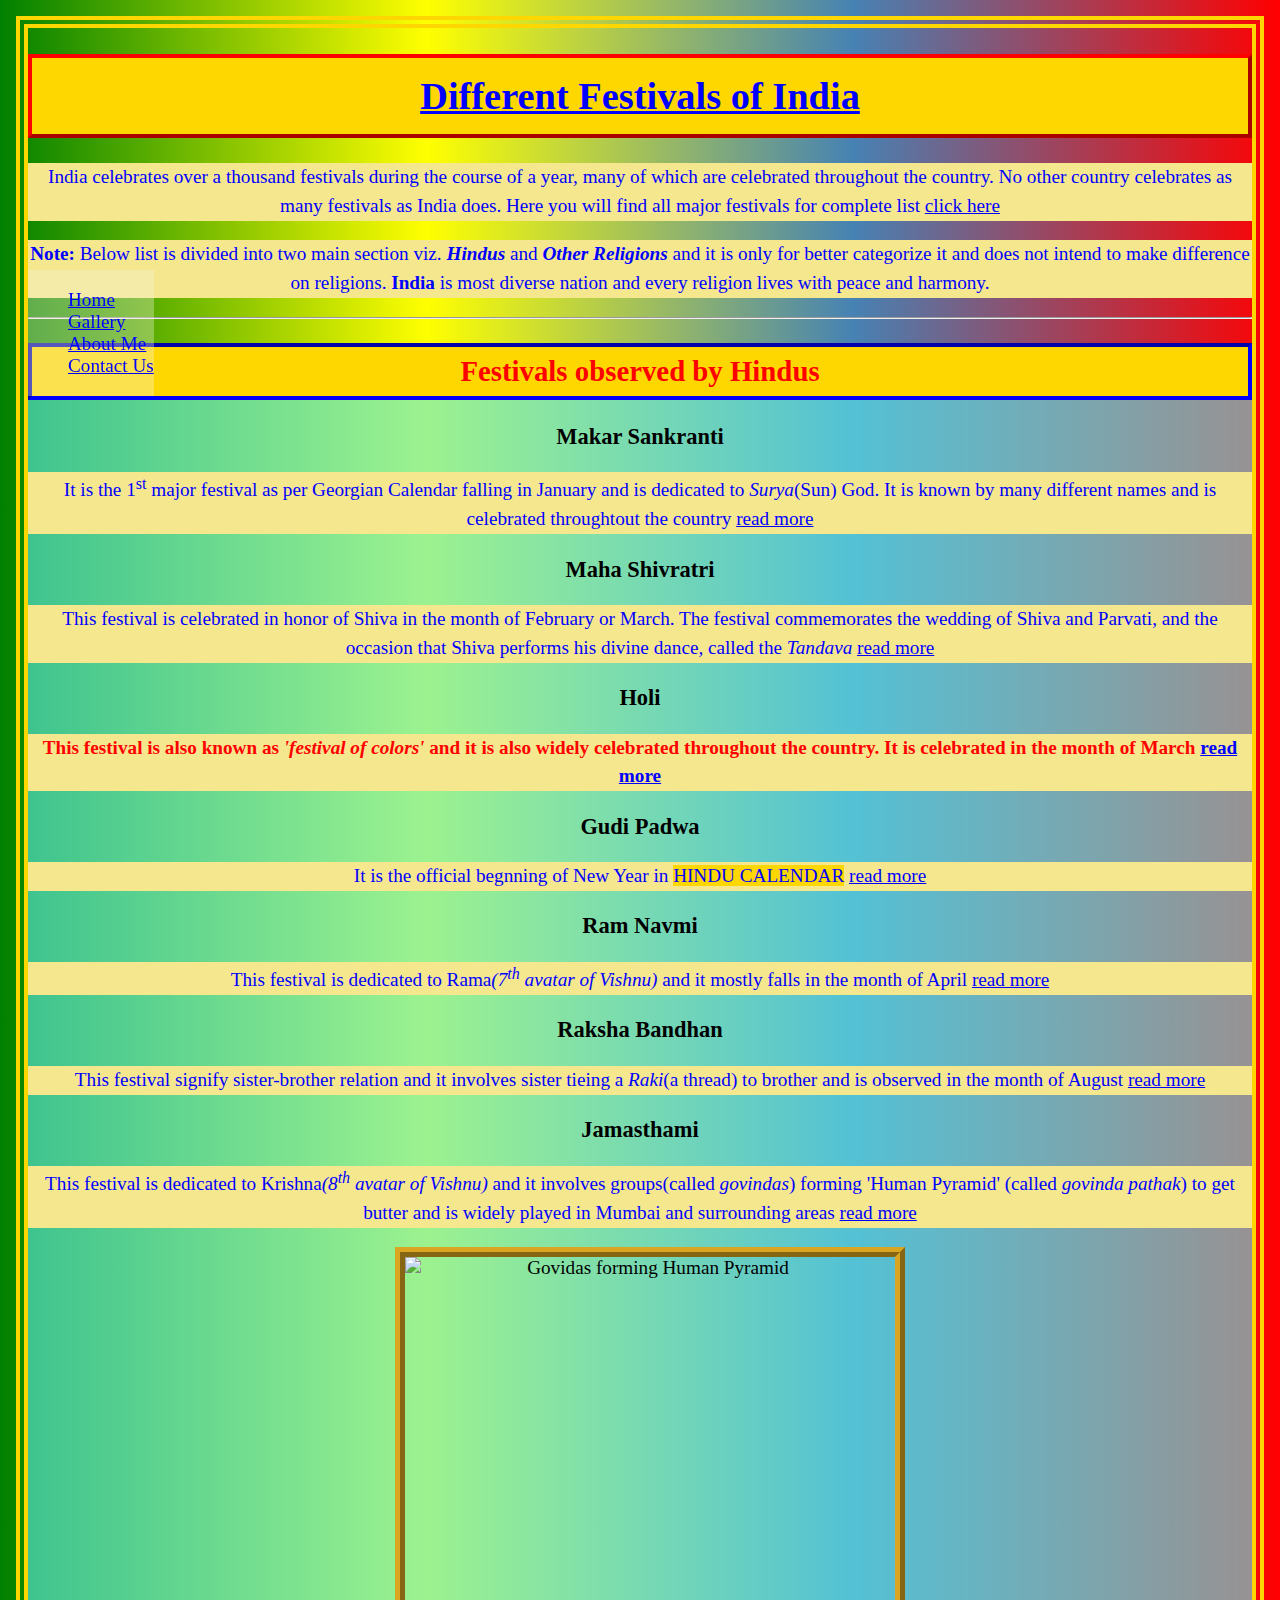
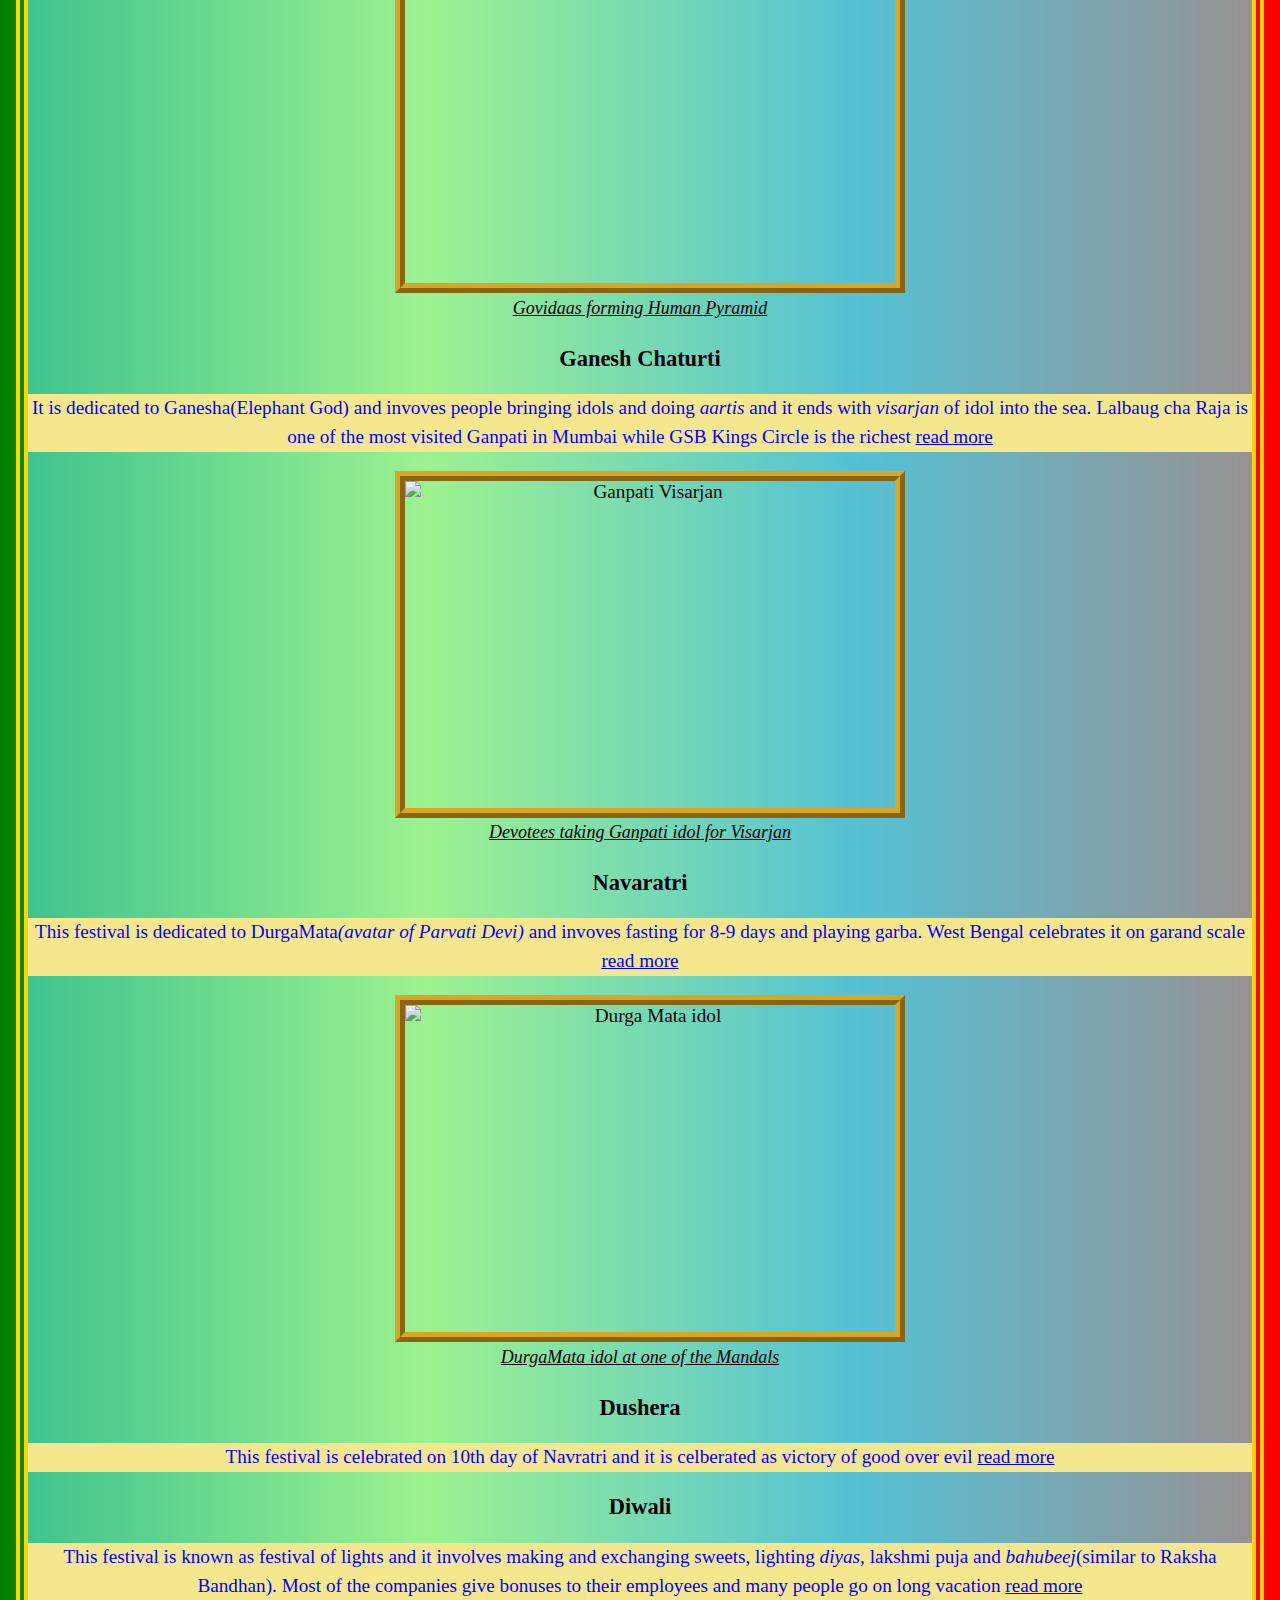
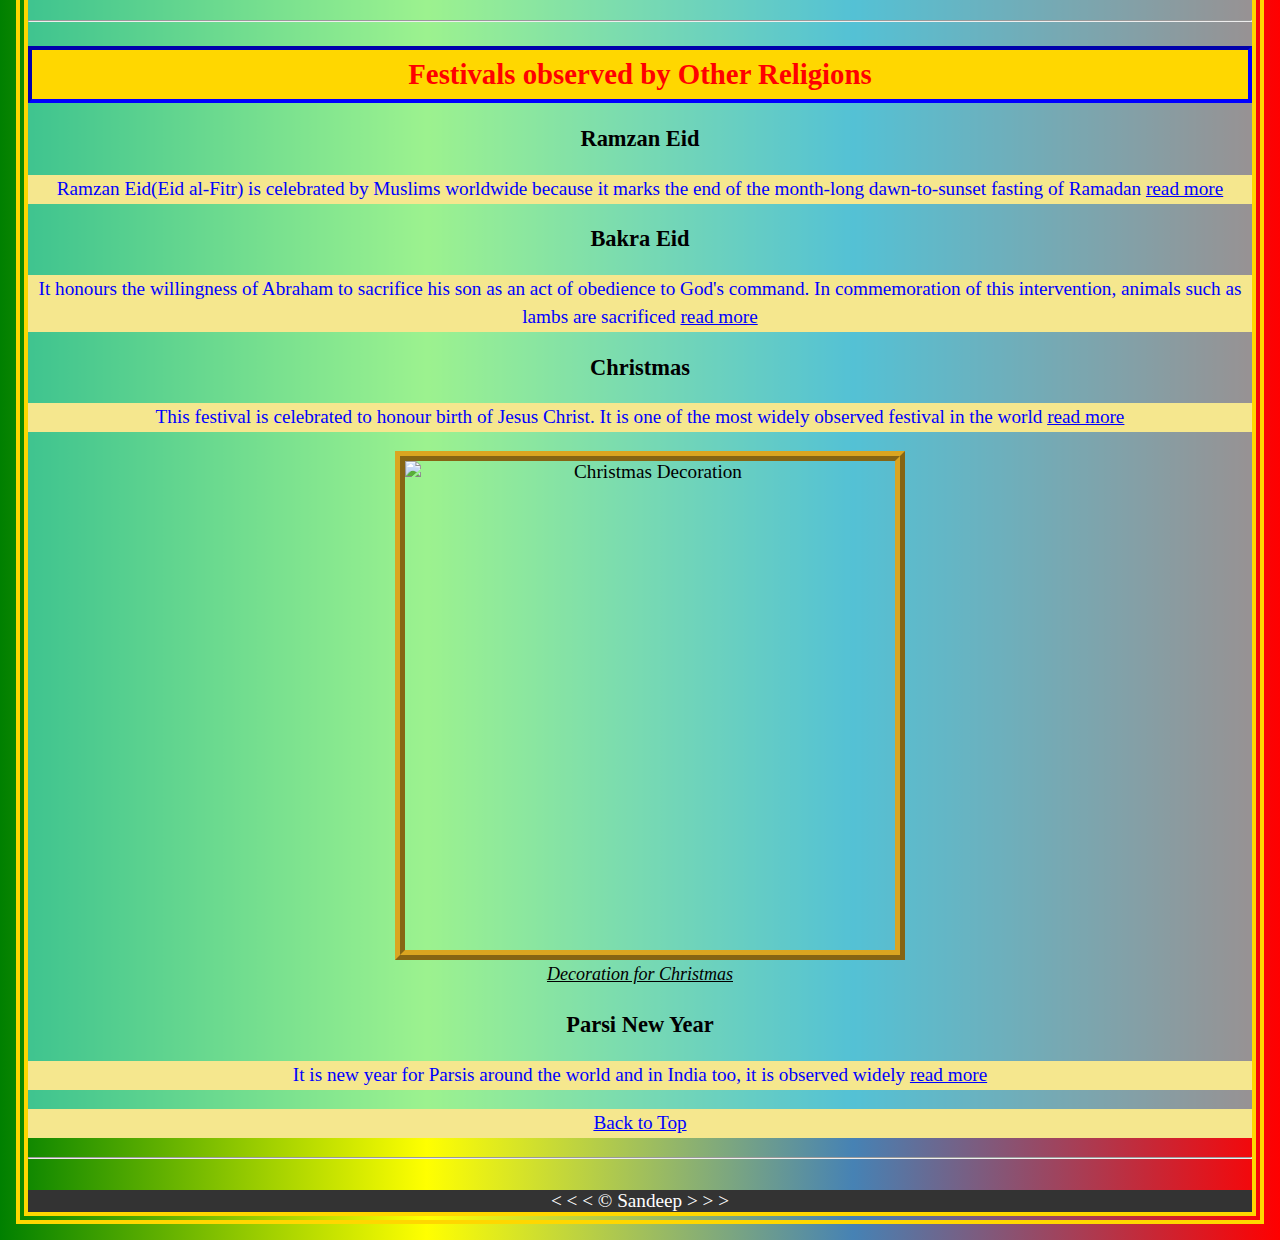
==== festivals.html @ 96a2fc13 "Added festivals of India" ====
<!DOCTYPE html>
<html lang="en">

<head>
    <meta charset="UTF-8">
    <meta name="viewport" content="width=device-width, initial-scale=1.0">
    <meta name="author" content="Sandeep">
    <meta name="description" content="This webpage is about different festivals of India">
    <title>Different Festivals of India</title>
    <link rel="icon" href="fav_icon.jpg">
    <link rel="stylesheet" href="style.css">
</head>

<body>
    <header>
        <h1>Different Festivals of India</h1>
        <p>India celebrates over a thousand festivals during the course of a year, many of which are celebrated
            throughout the country. No other country celebrates as many festivals as India does. Here you will find all
            major festivals for complete list <a
                href="https://en.wikipedia.org/wiki/Category:Lists_of_festivals_in_India" target="_blank">click here</a>
        </p>
        <p><strong>Note:</strong> Below list is divided into two main section viz. <strong><em>Hindus</em></strong> and
            <strong><em>Other Religions</em></strong> and it is only for better categorize it and does not intend to
            make difference on religions. <strong>India</strong> is most diverse nation and every religion lives with
            peace and harmony.</p>
        <!-- <p>You can also contribute expand this list.</p> -->
    </header>

    <hr>

    <main>
        <section>
            <nav class="fixed">
                <ul>
                    <li><a href="index.html">Home</a></li>
                    <li><a href="gallery.html">Gallery</a></li>
                    <li><a href="about.html">About Me</a></li>
                    <li><a href="contact.html">Contact Us</a></li>
                </ul>
            </nav>
        </section>

        <section>

            <h2>Festivals observed by Hindus</h2>

            <div>
                <h3>Makar Sankranti</h3>
                <p>It is the 1<sup>st</sup> major festival as per Georgian Calendar falling in January and is dedicated
                    to <i>Surya</i>(Sun) God. It is known by many different names and is celebrated throughtout the
                    country <a href="https://en.wikipedia.org/wiki/Makar_Sankranti">read more</a></p>
            </div>

            <div>
                <h3>Maha Shivratri</h3>
                <p>This festival is celebrated in honor of Shiva in the month of February or March. The festival
                    commemorates the wedding of Shiva and Parvati, and the occasion that Shiva performs his divine
                    dance, called the <i>Tandava</i> <a href="https://en.wikipedia.org/wiki/Maha_Shivaratri">read
                        more</a></p>
            </div>

            <div>
                <h3>Holi</h3>
                <p class="jan">This festival is also known as <i>'festival of colors'</i> and it is also widely
                    celebrated throughout the country. It is celebrated in the month of March <a
                        href="https://en.wikipedia.org/wiki/Holi">read more</a></p>
            </div>

            <div>
                <h3>Gudi Padwa</h3>
                <p>It is the official begnning of New Year in <span>Hindu Calendar</span> <a
                        href="https://en.wikipedia.org/wiki/Gudi_Padwa">read more</a></p>
            </div>

            <div>
                <h3>Ram Navmi</h3>
                <p>This festival is dedicated to Rama<i>(7<sup>th</sup> avatar of Vishnu)</i> and it mostly falls in the
                    month of April <a href="https://en.wikipedia.org/wiki/Rama_Navami">read more</a></p>
            </div>

            <div>
                <h3>Raksha Bandhan</h3>
                <p>This festival signify sister-brother relation and it involves sister tieing a <em>Raki</em>(a thread)
                    to brother and is observed in the month of August <a
                        href="https://en.wikipedia.org/wiki/Raksha_Bandhan">read more</a></p>
            </div>

            <div>
                <h3>Jamasthami</h3>
                <p>This festival is dedicated to Krishna<i>(8<sup>th</sup> avatar of Vishnu)</i> and it involves
                    groups(called <i>govindas</i>) forming 'Human Pyramid' (called <i>govinda pathak</i>) to get butter
                    and is widely played in Mumbai and surrounding areas <a
                        href="https://en.wikipedia.org/wiki/Krishna_Janmashtami">read more</a></p>
                <figure class="festival">
                    <img src="img/janmastami.jpg" alt="Govidas forming Human Pyramid"
                        title="Govidas forming Human Pyramid" width="1200" height="1536">
                    <figcaption>Govidaas forming Human Pyramid</figcaption>
                </figure>
            </div>

            <div>
                <h3>Ganesh Chaturti</h3>
                <p>It is dedicated to Ganesha(Elephant God) and invoves people bringing idols and doing <em>aartis</em>
                    and it ends with <em>visarjan</em> of idol into the sea. Lalbaug cha Raja is one of the most visited
                    Ganpati in Mumbai while GSB Kings Circle is the richest <a
                        href="https://en.wikipedia.org/wiki/Ganesh_Chaturthi">read more</a></p>
                <figure class="festival">
                    <img src="img/ganeshchaturti.avif" alt="Ganpati Visarjan" title="Ganpati Visarjan" width="1200"
                        height="800">
                    <figcaption>Devotees taking Ganpati idol for Visarjan</figcaption>
                </figure>
            </div>

            <div>
                <h3>Navaratri</h3>
                <p>This festival is dedicated to DurgaMata<i>(avatar of Parvati Devi)</i> and invoves fasting for 8-9
                    days and playing garba. West Bengal celebrates it on garand scale <a
                        href="https://en.wikipedia.org/wiki/Navaratri">read more</a></p>
                <figure class="festival">
                    <img src="img/durga_puja.jpg" alt="Durga Mata idol" title="Durga Mata idol" width="1024"
                        height="684">
                    <figcaption>DurgaMata idol at one of the Mandals</figcaption>
                </figure>
            </div>

            <div>
                <h3>Dushera</h3>
                <p>This festival is celebrated on 10th day of Navratri and it is celberated as victory of good over evil
                    <a href="https://en.wikipedia.org/wiki/Vijayadashami">read more</a></p>
            </div>

            <div>
                <h3>Diwali</h3>
                <p>This festival is known as festival of lights and it involves making and exchanging sweets, lighting
                    <i>diyas</i>, lakshmi puja and <i>bahubeej</i>(similar to Raksha Bandhan). Most of the companies
                    give bonuses to their employees and many people go on long vacation <a
                        href="https://en.wikipedia.org/wiki/Diwali">read more</a></p>
            </div>

        </section>

        <hr>

        <section>

            <h2>Festivals observed by Other Religions</h2>

            <div>
                <h3>Ramzan Eid</h3>
                <p>Ramzan Eid(Eid al-Fitr) is celebrated by Muslims worldwide because it marks the end of the month-long
                    dawn-to-sunset fasting of Ramadan <a href="https://en.wikipedia.org/wiki/Ramadan">read more</a></p>
            </div>

            <div>
                <h3>Bakra Eid</h3>
                <p>It honours the willingness of Abraham to sacrifice his son as an act of obedience to God's command.
                    In commemoration of this intervention, animals such as lambs are sacrificed <a
                        href="https://en.wikipedia.org/wiki/Eid_al-Adha">read more</a></p>
            </div>

            <div>
                <h3>Christmas</h3>
                <p>This festival is celebrated to honour birth of Jesus Christ. It is one of the most widely observed
                    festival in the world <a href="https://en.wikipedia.org/wiki/Christmas">read more</a></p>
                <figure class="festival">
                    <img src="img/christmas.webp" alt="Christmas Decoration" title="Christmas Decoration" width="1200"
                        height="1198">
                    <figcaption>Decoration for Christmas</figcaption>
                </figure>
            </div>

            <div>
                <h3>Parsi New Year</h3>
                <p> It is new year for Parsis around the world and in India too, it is observed widely <a
                        href="https://en.wikipedia.org/wiki/Nowruz">read more</a></p>
            </div>

        </section>

        <p><a href="#">Back to Top</a></p>



    </main>

    <hr>

    <br>

    <footer>
        &lt; &lt; &lt; &copy; Sandeep &gt; &gt; &gt;
    </footer>

</body>

</html>
---- style.css ----
body {
    font-size: 1.2rem;
    background-color: #FFF5B2;
    border: double, 0.75rem, gold;
    text-align: center;
    font-family: Georgia, 'Times New Roman', Times, serif;
    margin: 1rem;
    min-height: 100vh;
    background-image: linear-gradient(to right, green, yellow, steelblue, red);
}

img {
    display: block;
}

main {
    font-family: 'Times New Roman', Times, serif;
    /* background-color: #f8eead; */
    background-color: rgba(93, 234, 234, 0.61);
    /* max-width: 50%; */
}

h1 {
    background-color: gold;
    color: blue;
    text-decoration: underline;
    border: 4px outset red;
    padding: 1rem;
}

h1:hover {
    background-color: beige;
}

nav {
    /* border: 3px solid goldenrod; */
    text-align: left;
}

.fixed {
    background-color: hsla(60, 57%, 91%, 0.353);
    position: fixed;
    top: 30%;
}

a {
    color: blue
}

a:visited {
    color: purple;
}

a:hover,
a:focus {
    /* opacity: 0.6; */
    background-color: gold;
    color: green;
}

a:active {
    color: red;
}

ul {
    list-style: none;
    text-align: left;
}

/* li {
    display: inline-block;
} */

.mepro {
    background-image: url('img/explorer.jpg');
    background-repeat: no-repeat;
    background-size: cover;
}

.me {
    border-bottom: 2px solid #000;
    padding: 20px;
    display: flex;
    justify-content: flex-start;
    align-items: center;
    gap: 30px;
}

.meImg img {
    border: 5px solid gold;
    border-radius: 50%;
    background-color: aqua;
}

.offscreen {
    position: absolute;
    left: -10000px;
}

.h1 {
    font-size: 500%;
    color: blue;
    border: none;
    text-shadow: 2px 4px 6px black;
    opacity: 0.85;

}

/* .mefig {
    text-align: start;
} */


h2 {
    background-color: gold;
    color: red;
    border: 4px inset blue;
    padding: 0.5rem;
}

.festival {
    width: 40%;
    margin: auto;
}

.festival img {
    width: 100%;
    height: auto;
    min-width: 200px;
    border: 10px ridge goldenrod;
}

.fesgallery {
    width: 25%;
    margin: auto;
    padding: 15px;
}

.fesgallery:hover {
    background-color: beige;
}

.fesgallery img {
    width: 100%;
    height: auto;
    min-width: 100px;
    border: 10px ridge goldenrod;
    border-radius: 50%;
    padding: auto
}

figcaption {
    font-size: 18px;
    font-style: oblique;
    text-decoration: underline;
    padding: 0.25em;
}

p {
    color: blue;
    line-height: 1.5;
    background-color: #f5e78e;
}

p span {
    text-transform: uppercase;
    background-color: gold;
}

.jan {
    color: red;
    font-weight: 700;
}

footer {
    background-color: #333;
    color: white;
    /* position: absolute;
    justify-content: center; */
}
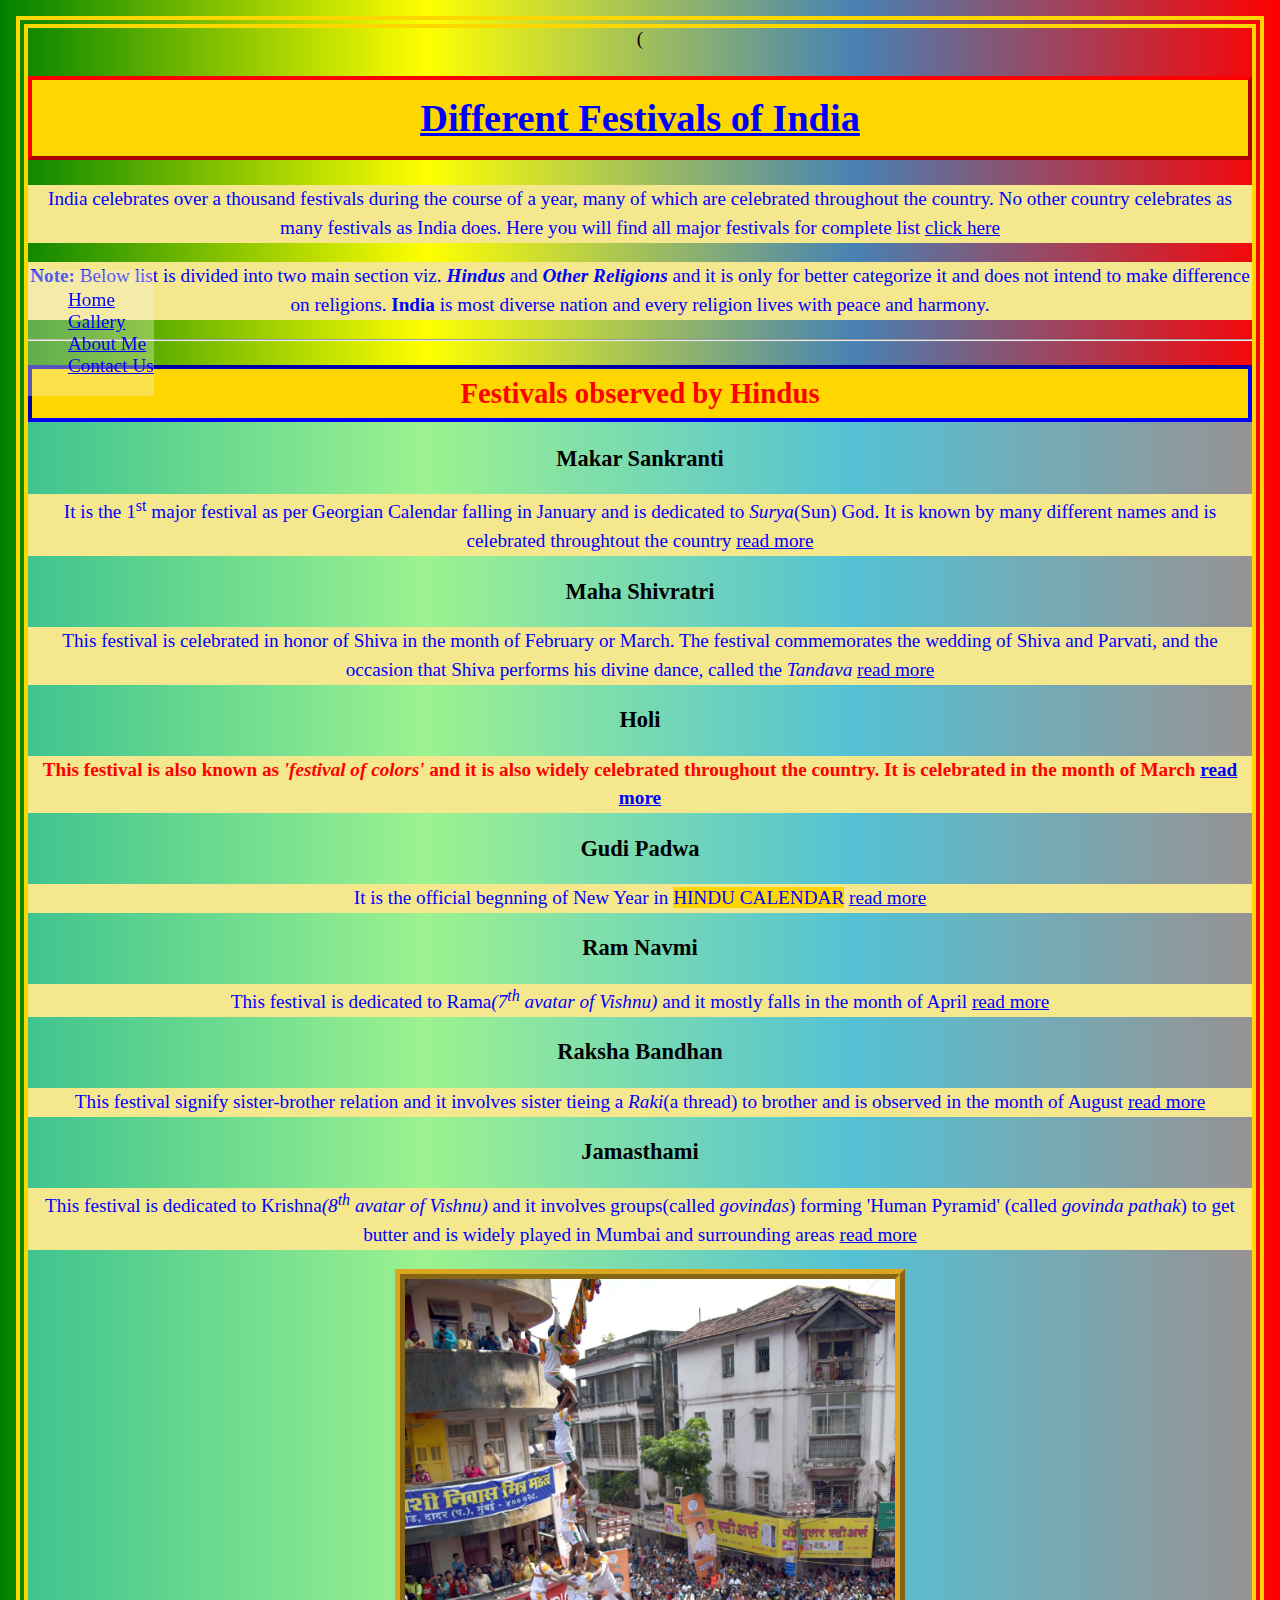
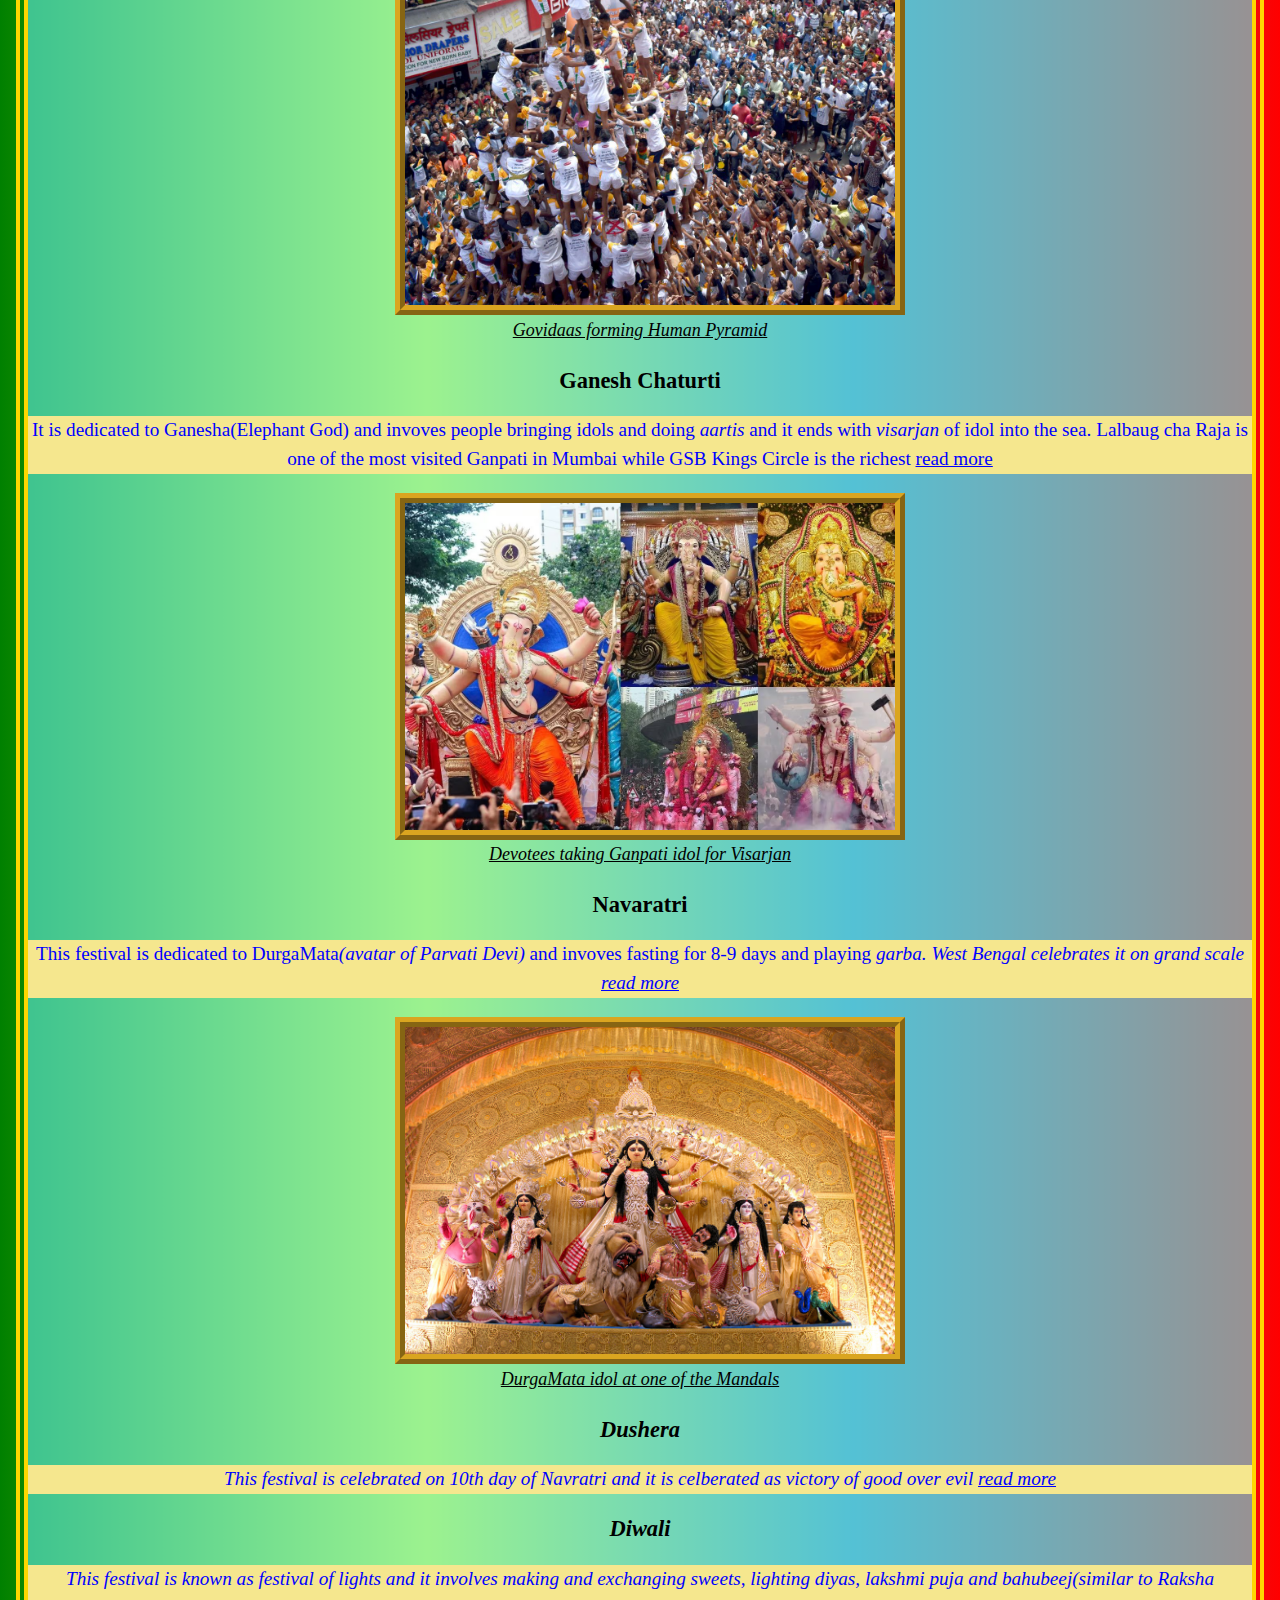
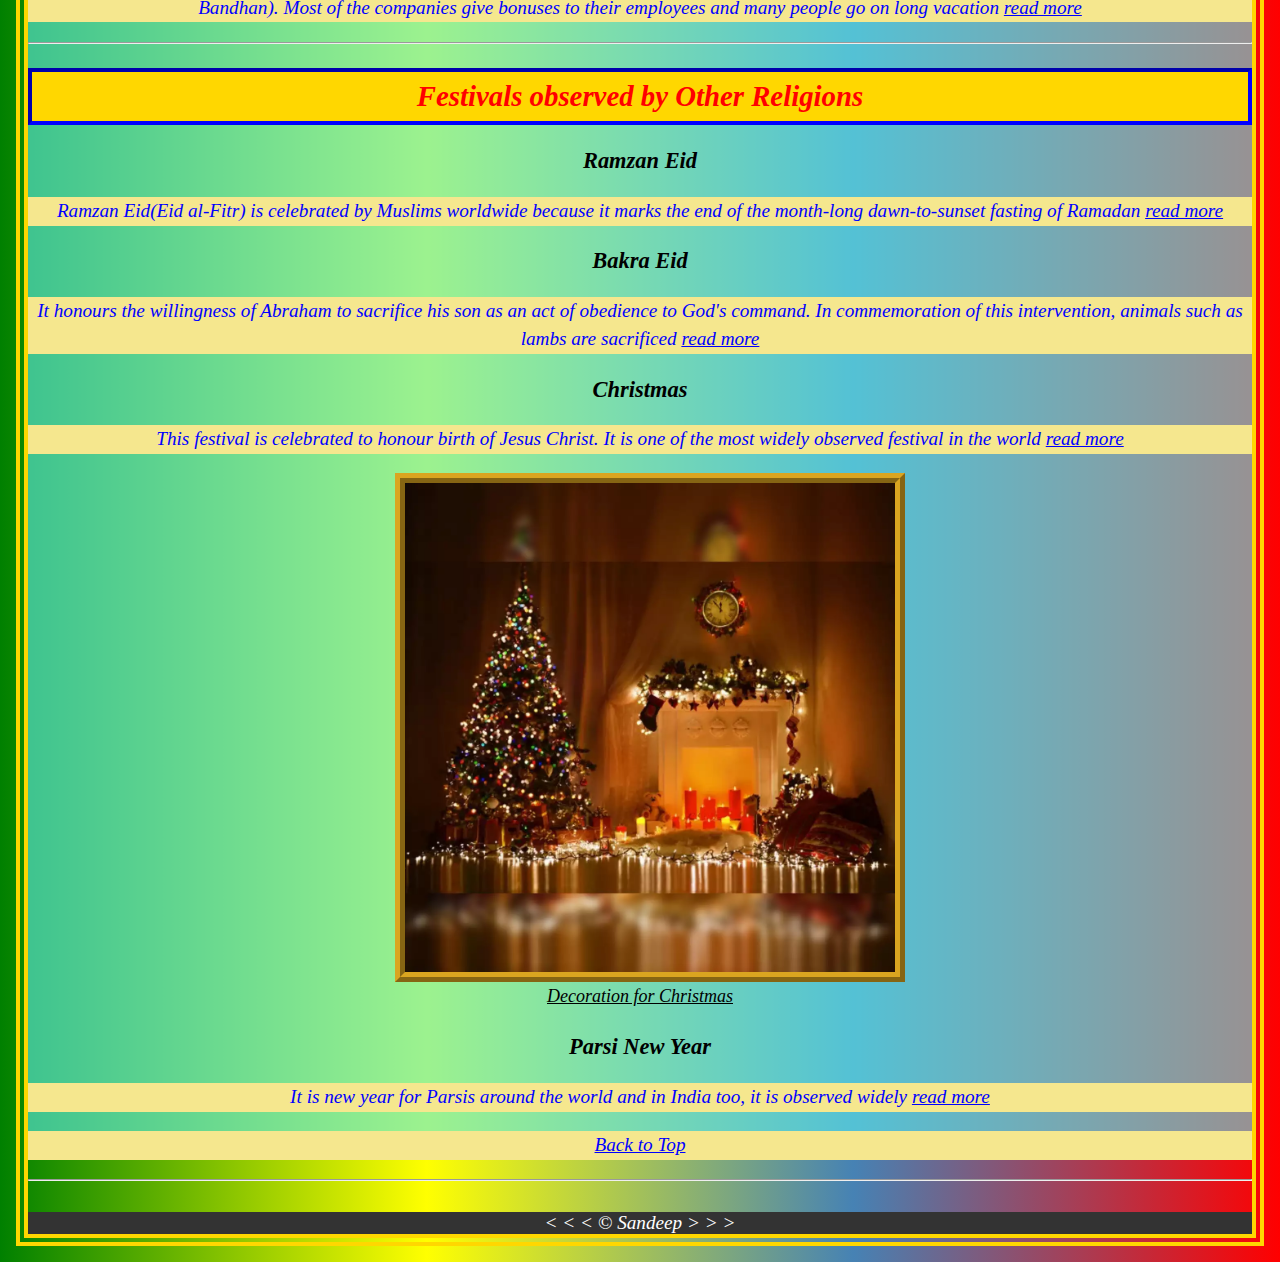
==== commit 53492e40: "Update festivals.html" ====
--- a/festivals.html
+++ b/festivals.html
@@ -1,4 +1,4 @@
-<!DOCTYPE html>
+(<!DOCTYPE html>
 <html lang="en">
 
 <head>
@@ -114,7 +114,7 @@
             <div>
                 <h3>Navaratri</h3>
                 <p>This festival is dedicated to DurgaMata<i>(avatar of Parvati Devi)</i> and invoves fasting for 8-9
-                    days and playing garba. West Bengal celebrates it on garand scale <a
+                    days and playing <i>garba<i>. West Bengal celebrates it on grand scale <a
                         href="https://en.wikipedia.org/wiki/Navaratri">read more</a></p>
                 <figure class="festival">
                     <img src="img/durga_puja.jpg" alt="Durga Mata idol" title="Durga Mata idol" width="1024"
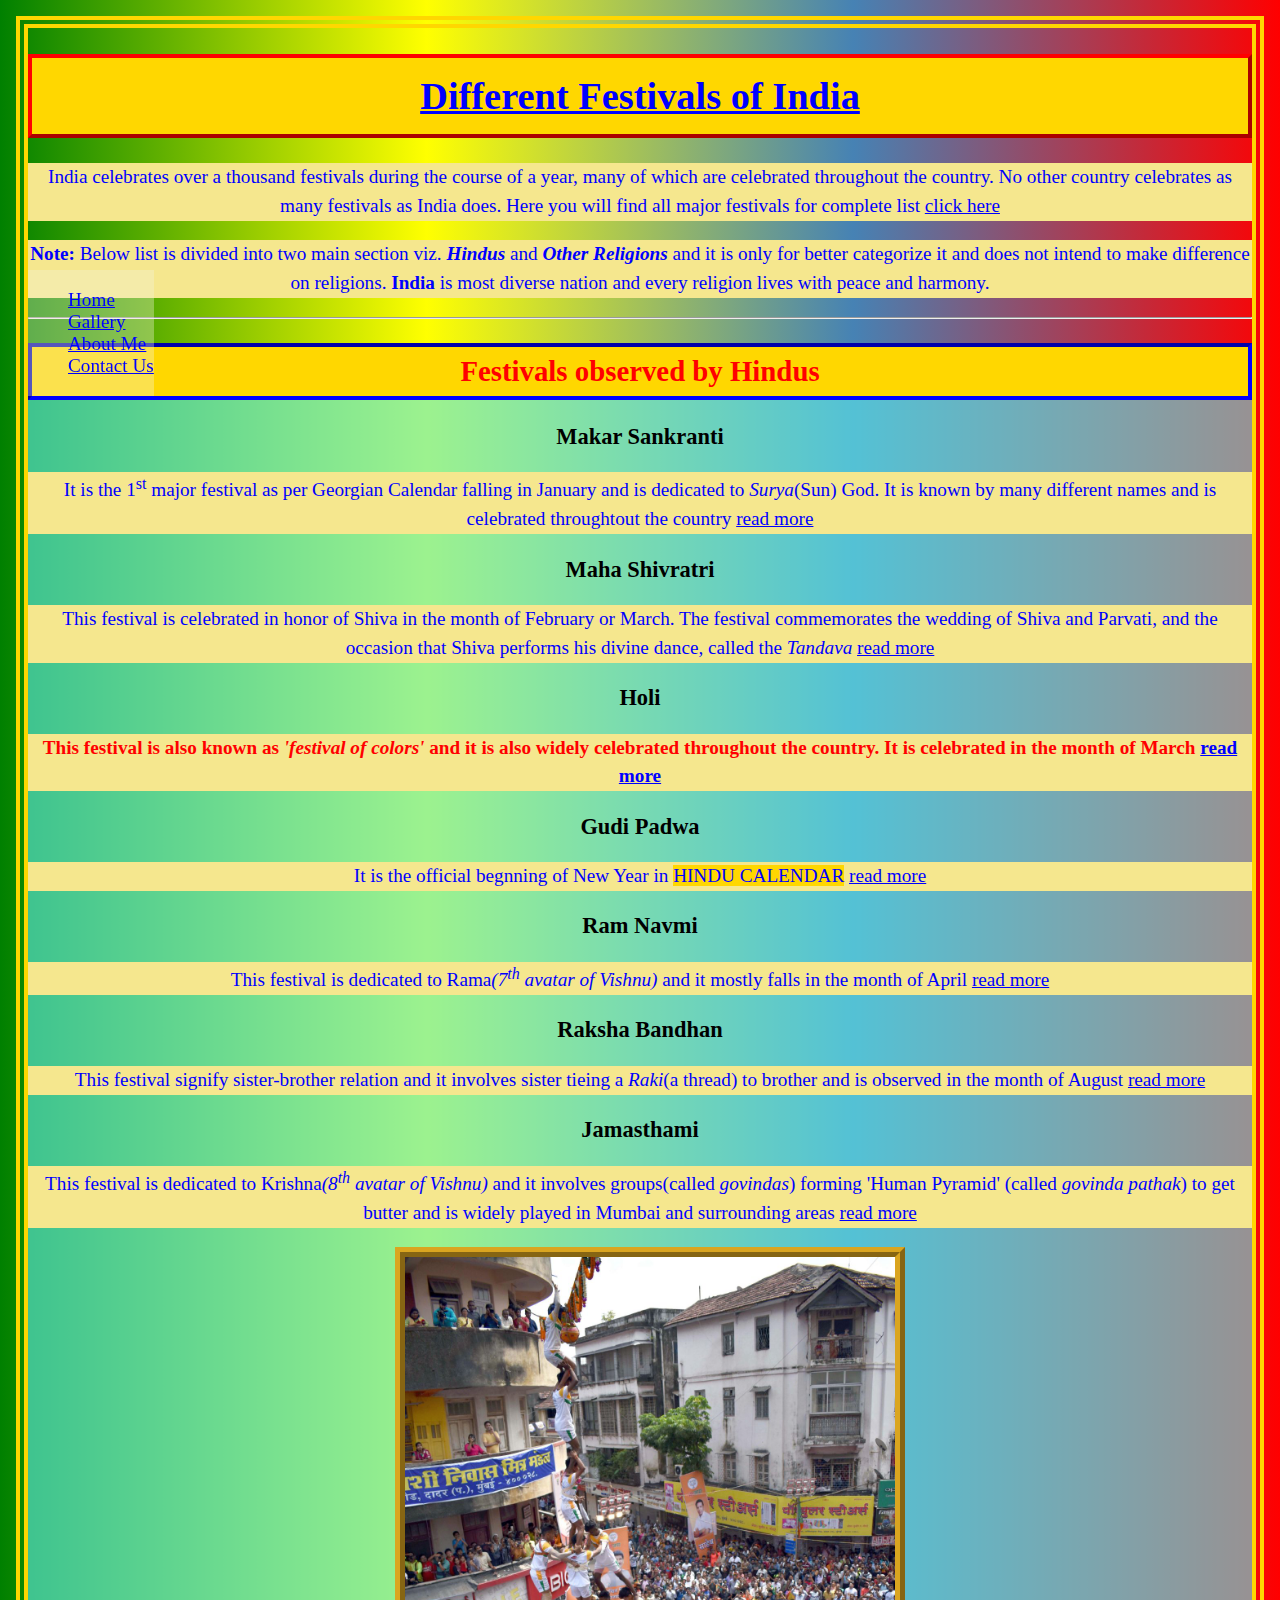
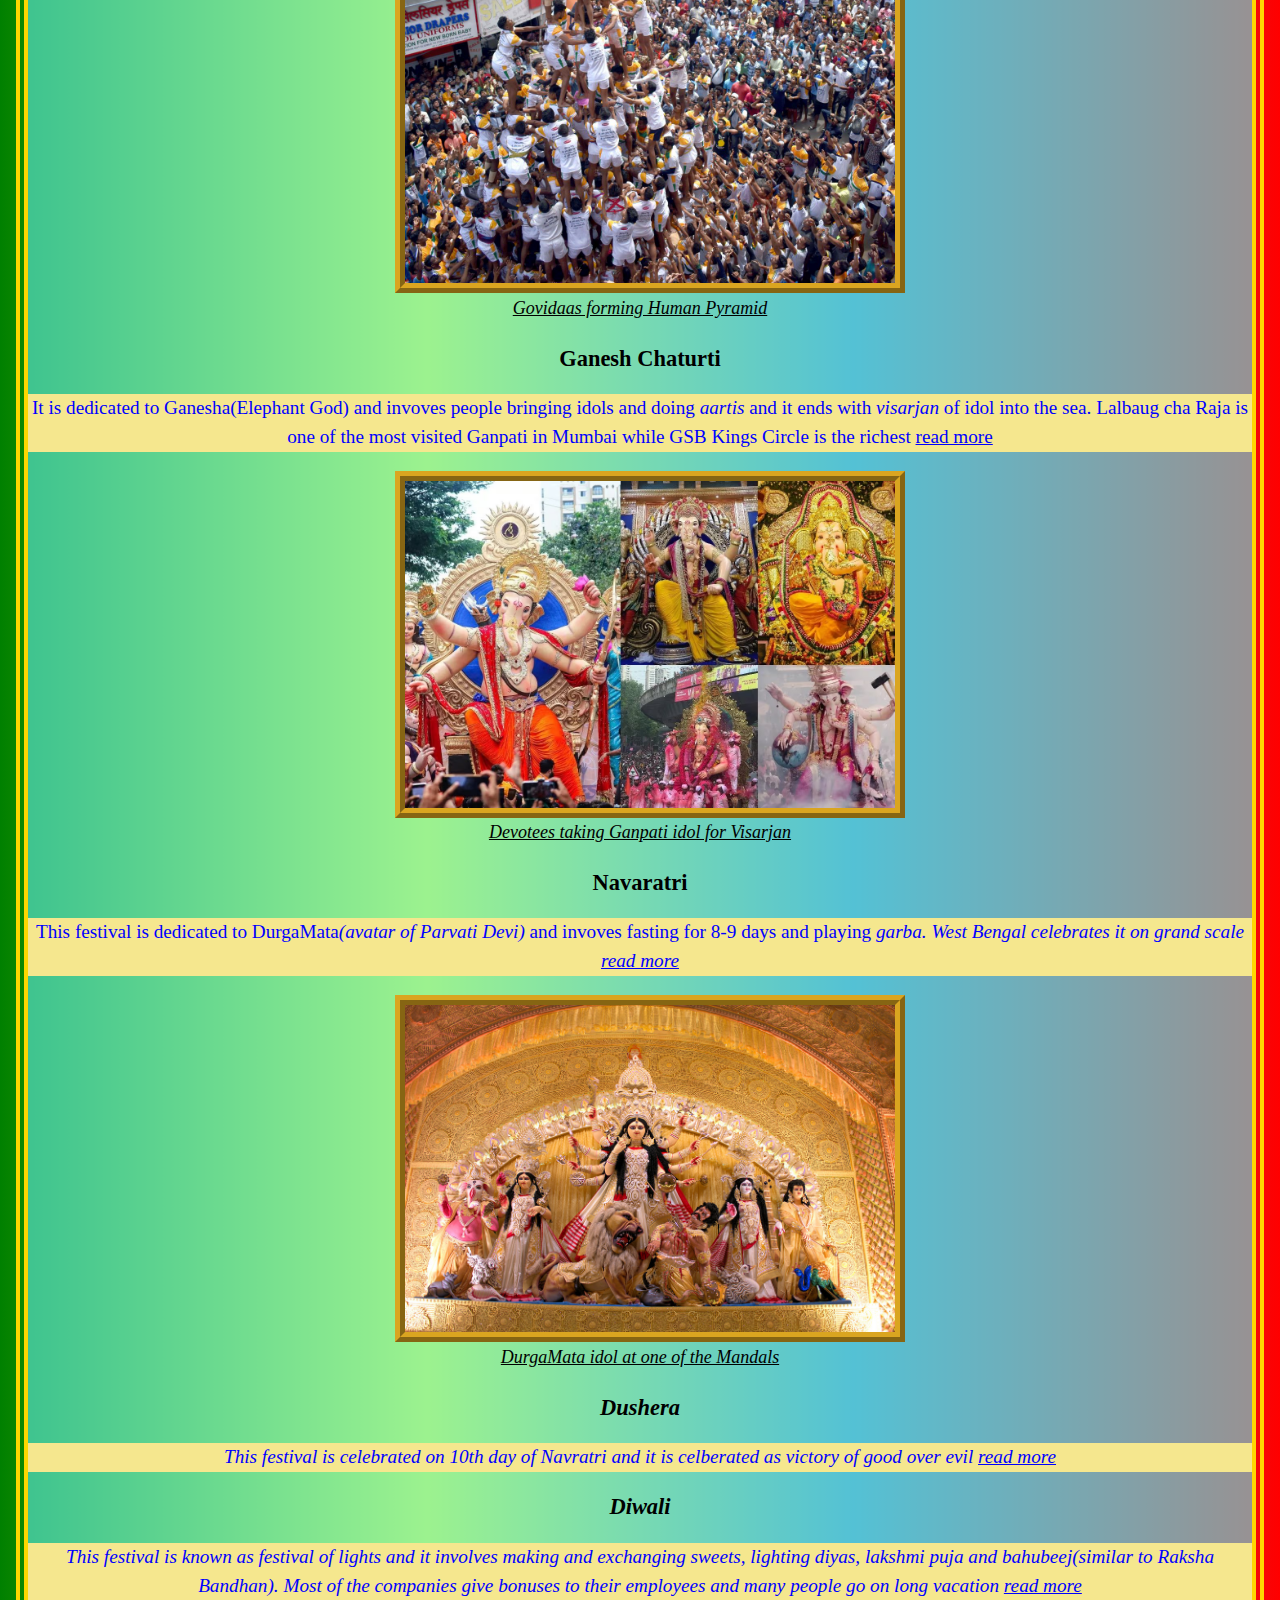
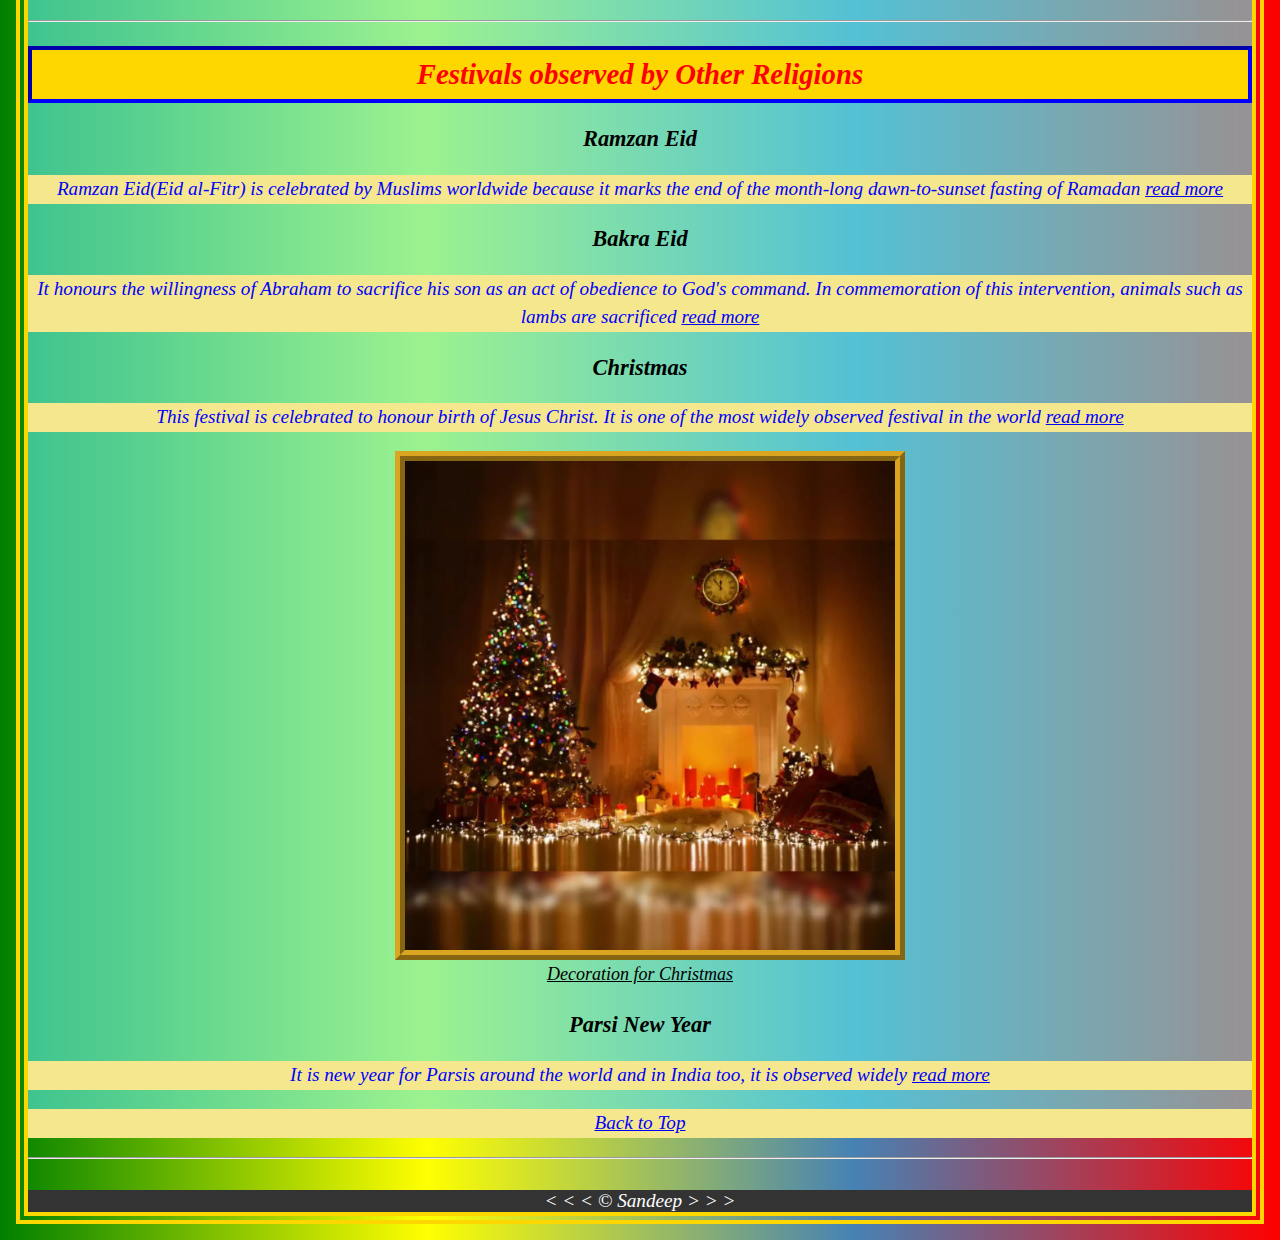
==== commit 31ce8eb6: "Update festivals.html" ====
--- a/festivals.html
+++ b/festivals.html
@@ -1,4 +1,4 @@
-(<!DOCTYPE html>
+<!DOCTYPE html>
 <html lang="en">
 
 <head>
